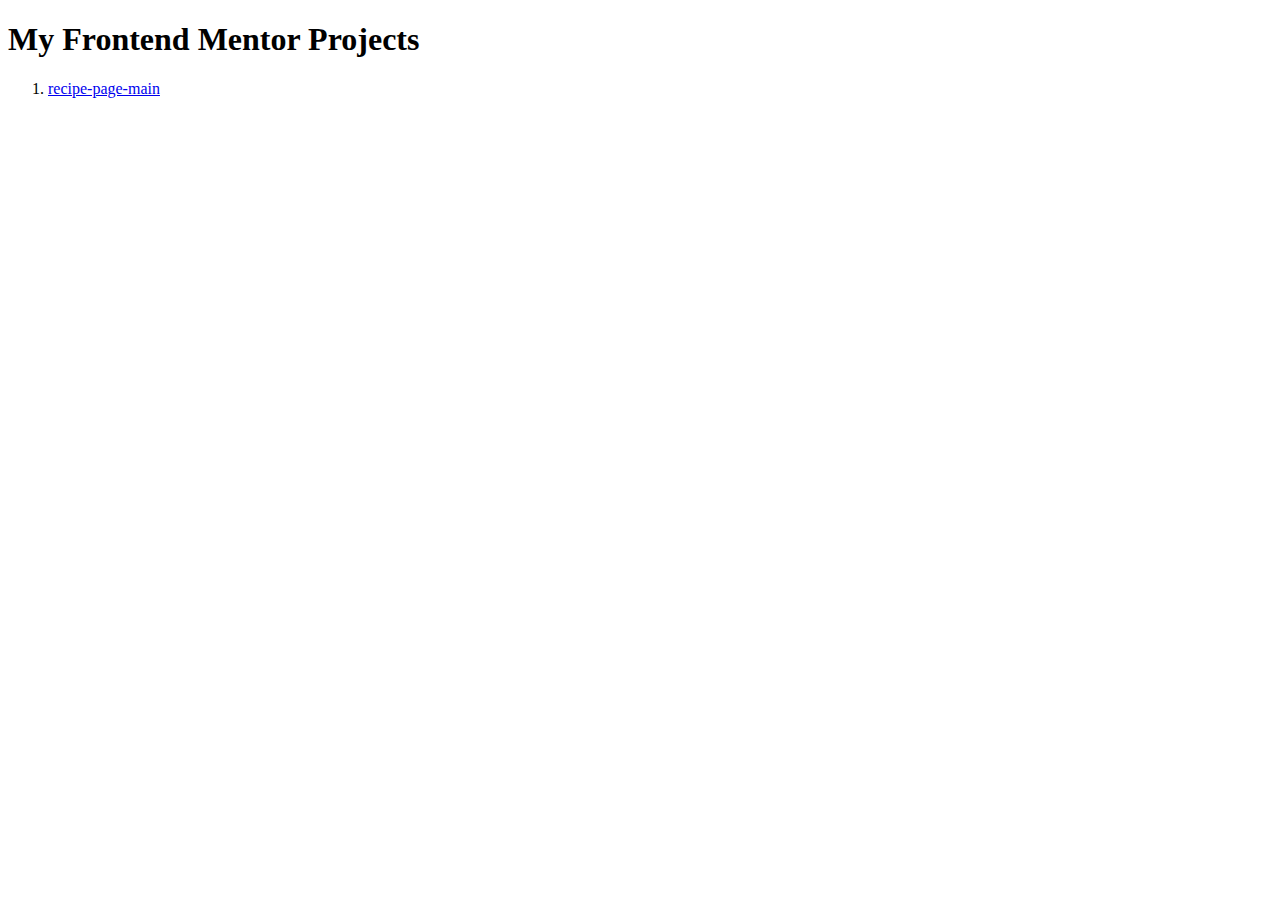
==== index.html @ d995d986 "Add root index.html for project navigation" ====
<!DOCTYPE html>
<html lang="en">
  <head>
    <meta charset="UTF-8" />
    <meta name="viewport" content="width=device-width, initial-scale=1.0" />
    <title>Document</title>
  </head>
  <body>
    <h1>My Frontend Mentor Projects</h1>
    <ol>
      <li><a href="./recipe-page-main/index.html">recipe-page-main</a></li>
    </ol>
  </body>
</html>
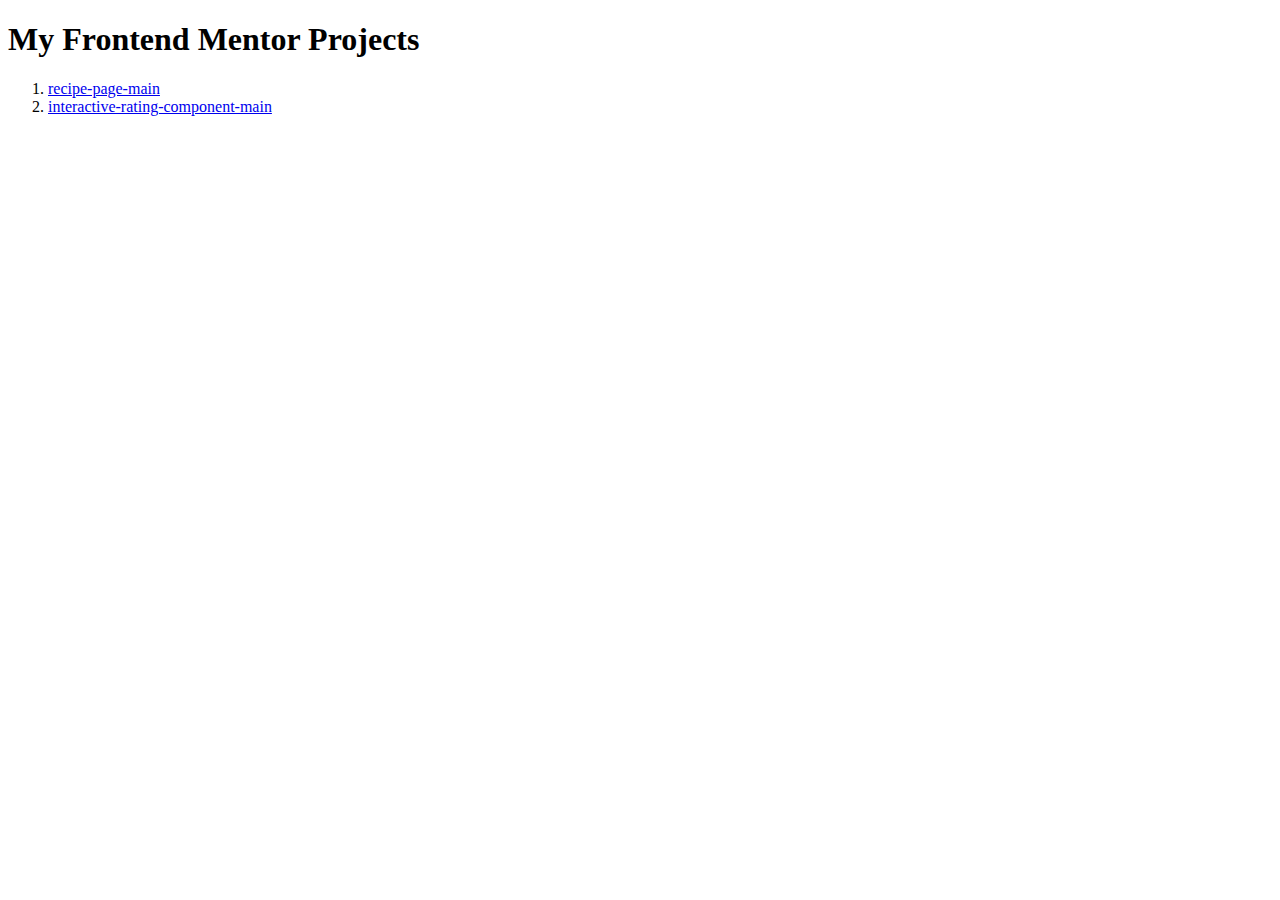
==== commit b296852b: "新增檔案" ====
--- a/index.html
+++ b/index.html
@@ -9,6 +9,11 @@
     <h1>My Frontend Mentor Projects</h1>
     <ol>
       <li><a href="./recipe-page-main/index.html">recipe-page-main</a></li>
+      <li>
+        <a href="./interactive-rating-component-main/index.html"
+          >interactive-rating-component-main</a
+        >
+      </li>
     </ol>
   </body>
 </html>
